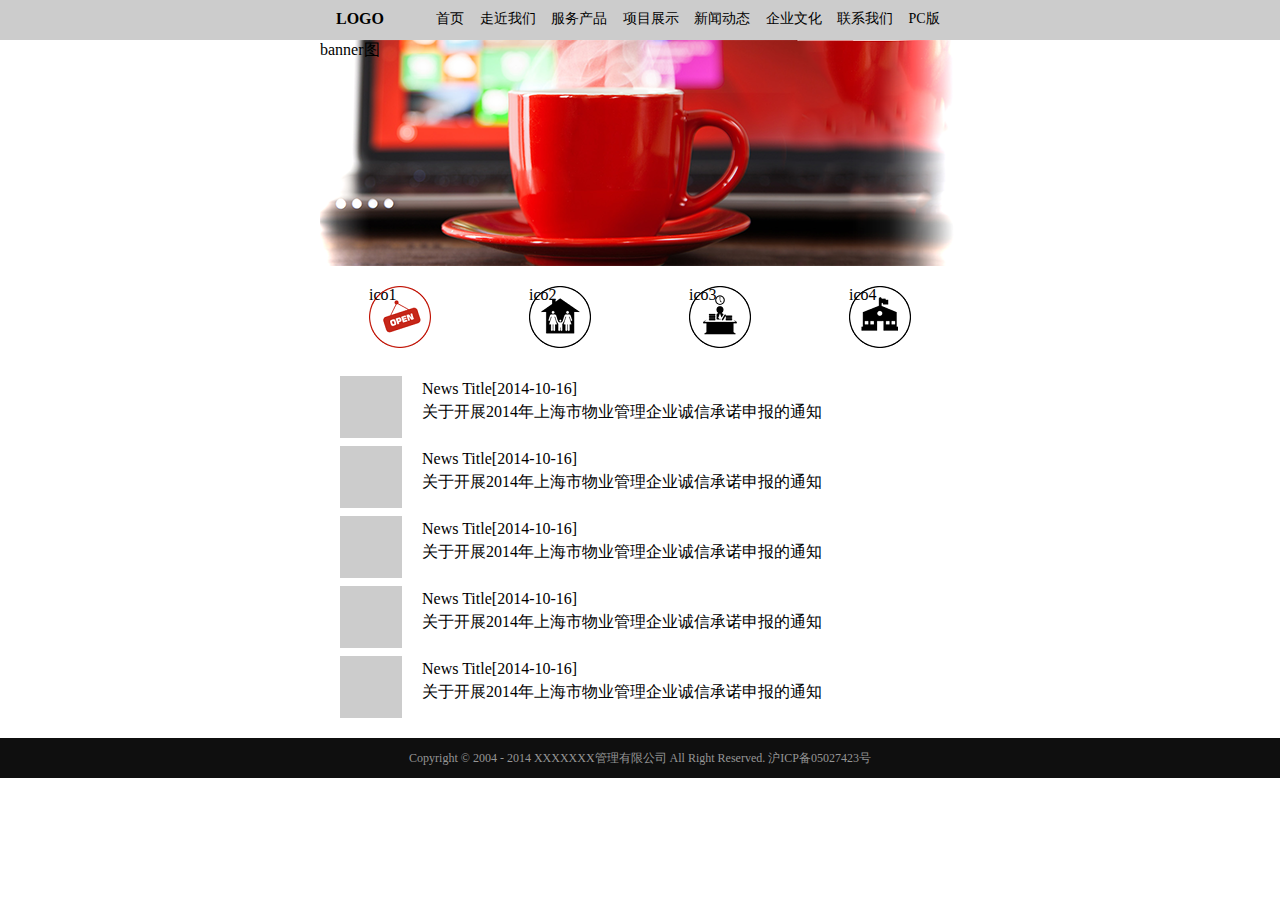
==== m.index.html @ 6258c760 "Add responsive page" ====
<!DOCTYPE html>
<html>
<head>
	<title>公司首页移动版</title>
	<meta charset="utf-8">	
	<link rel="stylesheet" type="text/css" href="css/reset.css">
	<link rel="stylesheet" type="text/css" href="css/mobile_style.css">
	<script type="text/javascript" src="script/myMove.js"></script>
	<script type="text/javascript">
		window.onload = function () {
			var oBanner_container = document.getElementById('banner_container');
			oBanner_container.innerHTML = oBanner_container.innerHTML + oBanner_container.innerHTML;
			var obanner = oBanner_container.getElementsByTagName('div');
			var bannerWidth = parseInt(getStyle(obanner[0],'width'));
			oBanner_container.style.width = obanner.length * bannerWidth;

			var curIndex = 0;

			setInterval(function(){
				curIndex--;
				if(curIndex == -3){
					curIndex = -1;
					oBanner_container.style.left = 0;
				}
				startMove(oBanner_container,'left',curIndex * bannerWidth);
			},2000);

		}
	</script>
</head>
<body>
<!-- LOGO和导航栏，宽度占100% -->
	<header>
		<div>
			<h1><a href="#">LOGO</a></h1>
			<nav>
				<ul>
					<a href="#"><li>首页</li></a>
					<a href="#"><li>走近我们</li></a>
					<a href="#"><li>服务产品</li></a>
					<a href="#"><li>项目展示</li></a>
					<a href="#"><li>新闻动态</li></a>
					<a href="#"><li>企业文化</li></a>
					<a href="#"><li>联系我们</li></a>
					<a href="index.html"><li>PC版</li></a>
				</ul>
			</nav>
		</div>		
	</header>
<!-- 正文主题容器，最小640px(320rem font-size 20px下) -->
<div id="container">	
	<article>
		<div id="banner">
			<div id="banner_container">
				<a href="#"><div id="banner1">banner图</div></a>
				<a href="#"><div id="banner2">banner图2</div></a>
			</div>
		</div>
		<div id="services">
			<ul>
				<a href="#"><li id="ico1">ico1</li></a>
				<a href="#"><li id="ico2">ico2</li></a>
				<a href="#"><li id="ico3">ico3</li></a>
				<a href="#"><li id="ico4">ico4</li></a>
			</ul>
		</div>
		<div id="news">
			<a href="#"><div class="news_content">
				<div class="preview_pic"></div>
				<div class="preview_content">
					<p class="news_title">News Title[2014-10-16]</p>
					<p><a href="#">关于开展2014年上海市物业管理企业诚信承诺申报的通知</a></p>	
				</div>						
			</div></a>
			<a href="#"><div class="news_content">
				<div class="preview_pic"></div>
				<div class="preview_content">
					<p class="news_title">News Title[2014-10-16]</p>
					<p><a href="#">关于开展2014年上海市物业管理企业诚信承诺申报的通知</a></p>	
				</div>						
			</div></a>
			<a href="#"><div class="news_content">
				<div class="preview_pic"></div>
				<div class="preview_content">
					<p class="news_title">News Title[2014-10-16]</p>
					<p><a href="#">关于开展2014年上海市物业管理企业诚信承诺申报的通知</a></p>	
				</div>						
			</div></a>
			<a href="#"><div class="news_content">
				<div class="preview_pic"></div>
				<div class="preview_content">
					<p class="news_title">News Title[2014-10-16]</p>
					<p><a href="#">关于开展2014年上海市物业管理企业诚信承诺申报的通知</a></p>	
				</div>						
			</div></a>
			<a href="#"><div class="news_content">
				<div class="preview_pic"></div>
				<div class="preview_content">
					<p class="news_title">News Title[2014-10-16]</p>
					<p><a href="#">关于开展2014年上海市物业管理企业诚信承诺申报的通知</a></p>	
				</div>						
			</div></a>
			

		</div>
	</article>
</div>


<!-- 页脚，宽度占100% -->
	<footer>
		<div>
			<p>Copyright © 2004 - 2014 XXXXXXX管理有限公司 All Right Reserved. 沪ICP备05027423号</p>
		</div>
	</footer>

</body>
</html>
---- css/mobile_style.css ----
@media screen and (min-width: 640px) {
	html{
	font-size: 20px;
	}

	#banner1{
		background: url(../img/ipad_banner1.png);
	}

	#banner2{
		background: url(../img/ipad_banner2.png);
	}

	#ico1{
	background: url(../img/ico1.png);
	}

	#ico2{
		background: url(../img/ico2.png);
	}

	#ico3{
		background: url(../img/ico3.png);
	}

	#ico4{
		background: url(../img/ico4.png);
	}

}

@media screen and (max-width: 639px){
	html{
		font-size: 12px;
	}

	#banner1{
		background: url(../img/mobile_banner1.png);
	}

	#banner2{
		background: url(../img/mobile_banner2.png);
	}

	#ico1{
		background: url(../img/mobile_ico1.png);
	}

	#ico2{
		background: url(../img/mobile_ico2.png);
	}

	#ico3{
		background: url(../img/mobile_ico3.png);
	}

	#ico4{
		background: url(../img/mobile_ico4.png);
	}
}

html{
	font-family: Microsoft YaHei;
}

body{
	font-size: 0.8rem;
}

a{
	text-decoration:none;
	color: #000000;
}

header{
	width: 100%;
	height: 2rem;
	clear: both;
	background: #CCC;
}

header h1{
	font-size: 0.8rem;
	padding-top: 0.5rem;
	margin-left: 0.8rem;
	float: left;
}

header div{
	width: 32rem;
	margin:0 auto;
	height: 2rem;
	font-size: 0.7rem;
	text-align: center;
}

nav{
	margin-left: 2rem;
	padding-top: 0.5rem;
	float: left;
}

nav li{
	display: inline;
	margin-left: 0.6rem;
}

#container{
	width: 32rem;
	margin: 0 auto;
}

#banner{
	width: 32rem;
	height: 11.3rem;
	overflow: hidden;
	position: relative;
}

#banner_container{
	left: 0;
	width: 128em;
	position: absolute;
}

#banner1{
	width: 32rem;
	height: 11.3rem;
	float: left;
}

#banner2{
	width: 32rem;
	height: 11.3rem;
	float: left;
}

#services{
	padding-top: 1rem;
	height: 3.1rem;
}

#services li{
	width: 3.1rem;
	height: 3.1rem;
	float: left;
	margin-left: 2.45rem;
	margin-right: 2.45rem;
}



#news{
	padding-top: 1rem;
	width: 100%;
	overflow: hidden;
	padding-bottom: 1rem;
}


.news_content{
	margin-top: 0.4rem;
	width: 32rem;
	overflow: hidden;
}

.preview_pic{
	margin-left: 1rem;
	width: 3.1rem;
	height: 3.1rem;
	background: #CCC;
	float: left;
}

.preview_content{
	height: 3.1rem;
	float: left;
	margin-left: 1rem;
	overflow: hidden;
}

.preview_content p{
	margin-top: 0.2rem;
}

footer{
	font-size: 0.6rem;
	width: 100%;
	height: 2rem;
	background: #0F0F0F;
	color: #969696;
}

footer div{
	width: 32rem;
	height: 2rem;
	text-align: center;
	margin: 0 auto;
}

footer p{
	padding-top: 0.6rem;
}
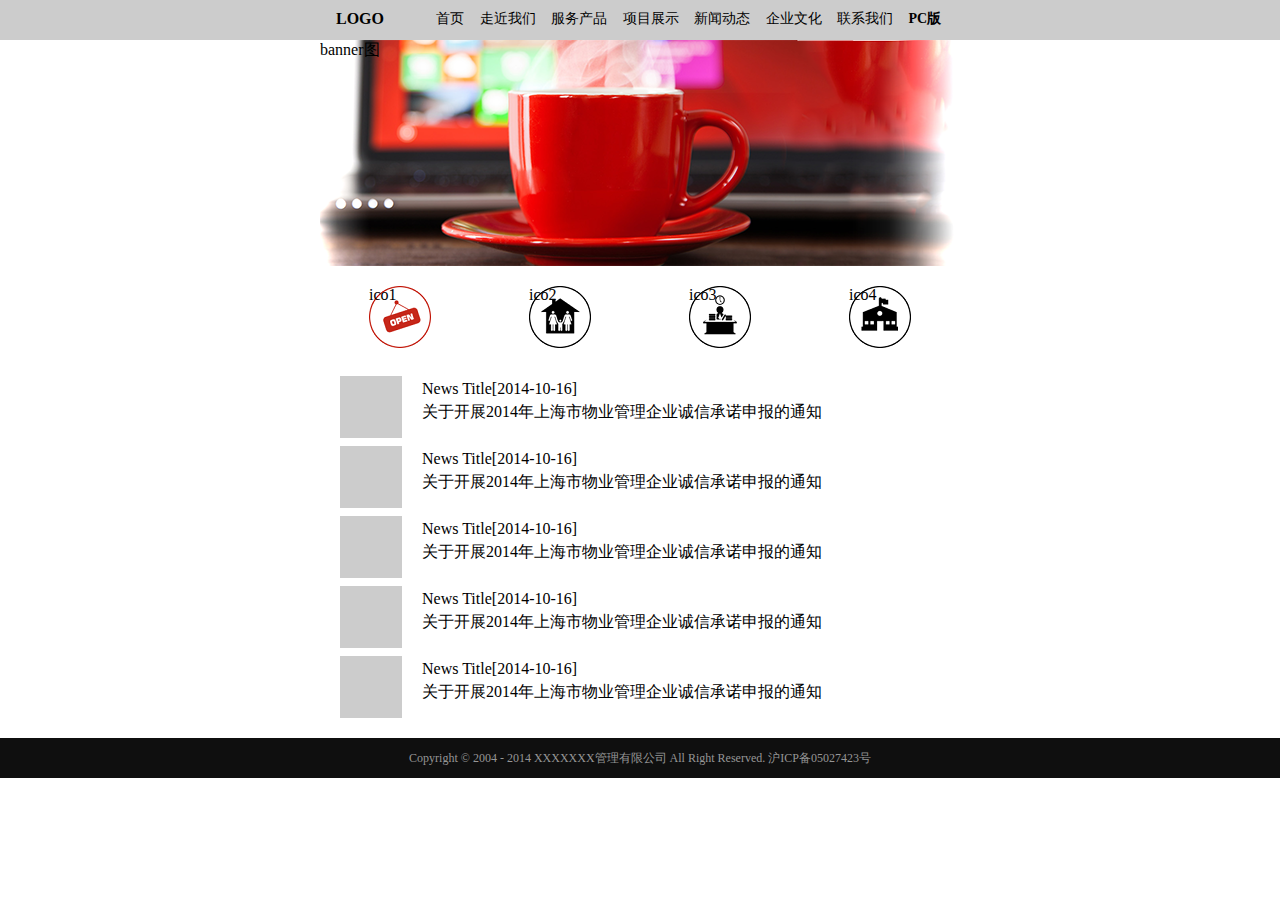
==== commit e8b9882a: "Just highlight the link.." ====
--- a/m.index.html
+++ b/m.index.html
@@ -42,7 +42,7 @@
 					<a href="#"><li>新闻动态</li></a>
 					<a href="#"><li>企业文化</li></a>
 					<a href="#"><li>联系我们</li></a>
-					<a href="index.html"><li>PC版</li></a>
+					<a href="index.html?device=pc"><li id="newformobile"><strong>PC版</strong></li></a>
 				</ul>
 			</nav>
 		</div>		
